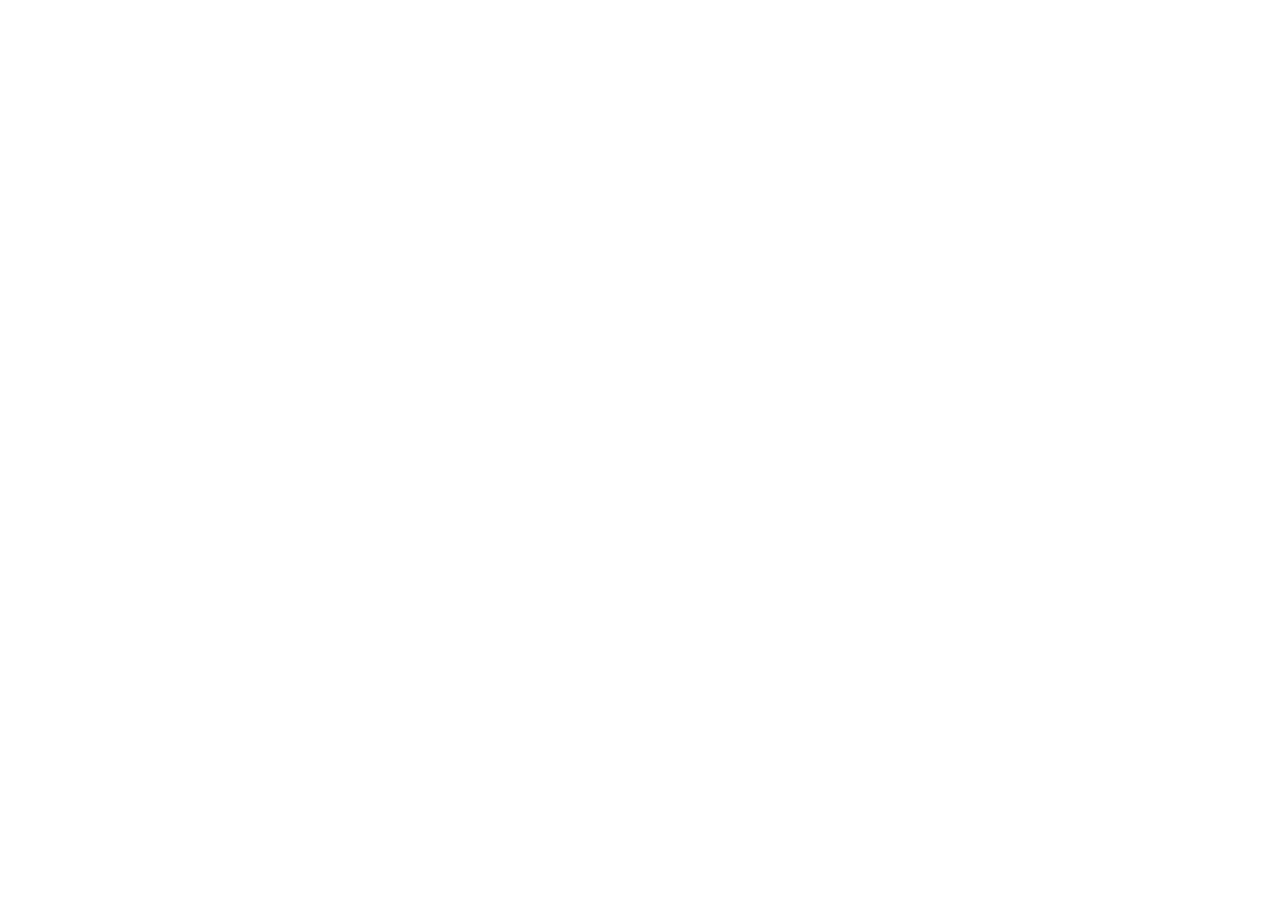
==== conctact.html @ aeda7a06 "site vitrine" ====
<!DOCTYPE html>
<html lang="fr">
<head>
    <meta charset="UTF-8">
    <meta name="viewport" content="width=device-width, initial-scale=1.0">
    <title>Contatez-Nous!</title>
</head>
<body>
    
</body>
</html>
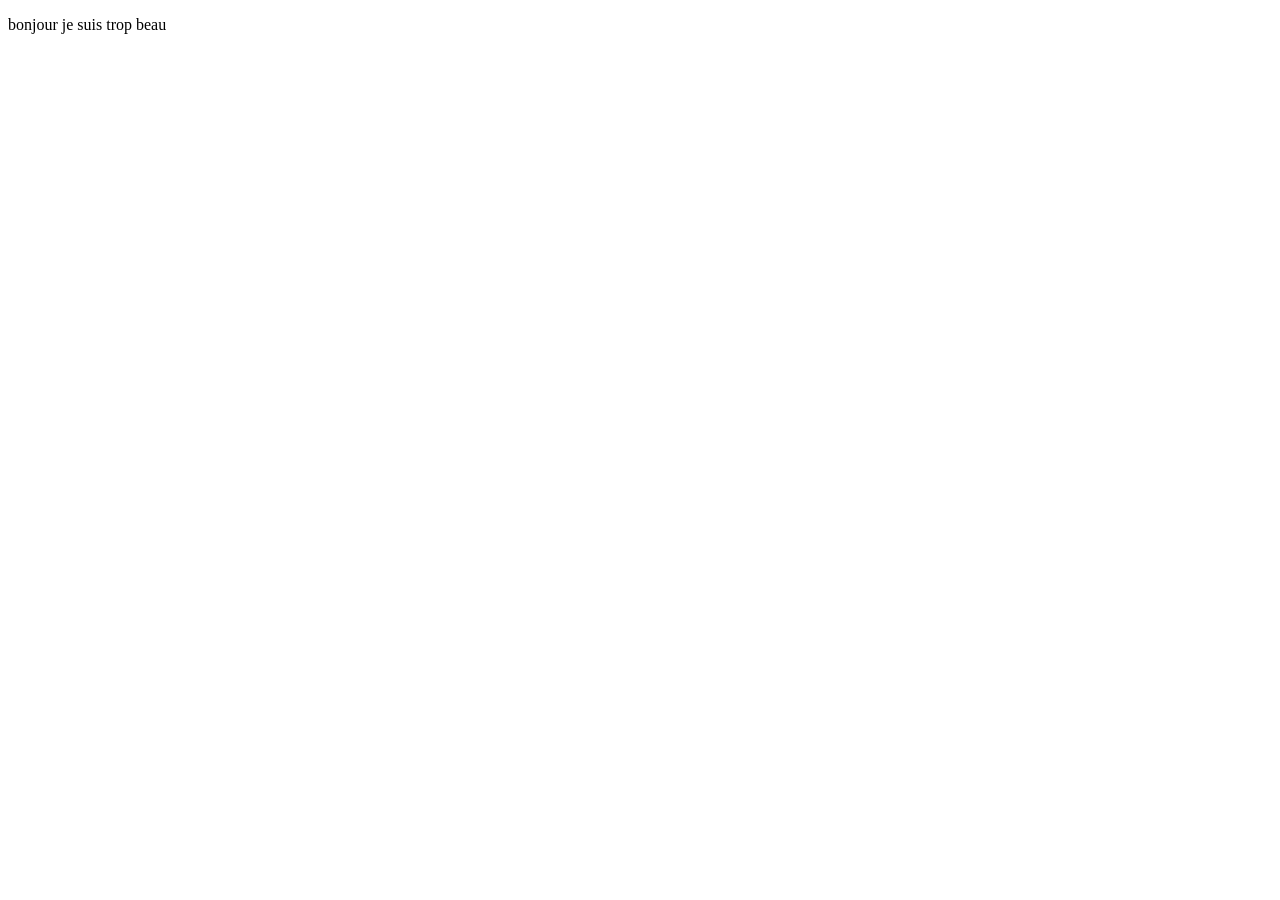
==== commit 5d990fbd: "blablabla" ====
--- a/conctact.html
+++ b/conctact.html
@@ -6,6 +6,6 @@
     <title>Contatez-Nous!</title>
 </head>
 <body>
-    
+    <p> bonjour je suis trop beau</p>
 </body>
 </html>
